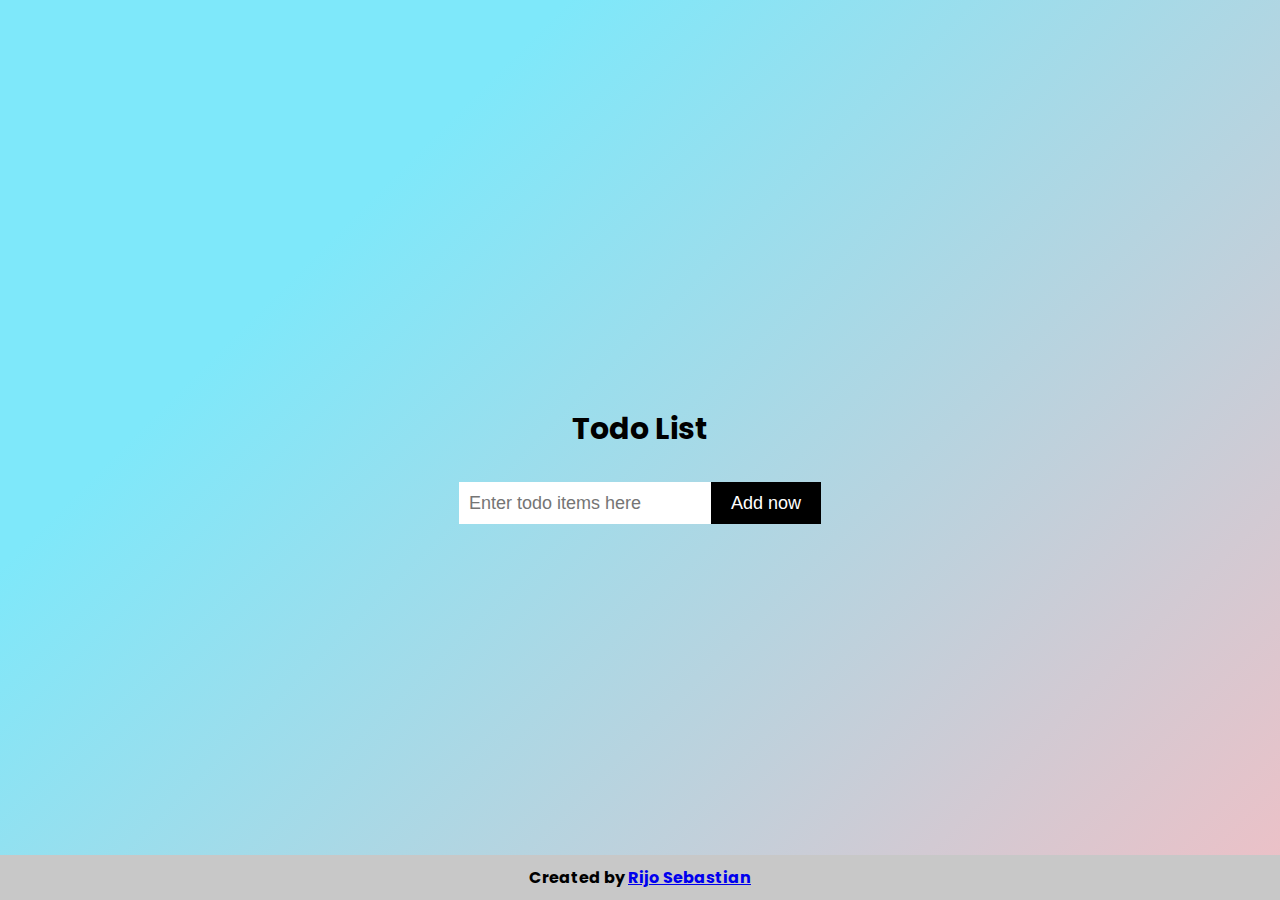
==== index.html @ 771f5d3b "Updated index.html and css file" ====
<!DOCTYPE html>
<html lang="en">
  <head>
    <meta charset="UTF-8" />
    <meta http-equiv="X-UA-Compatible" content="IE=edge" />
    <meta name="viewport" content="width=device-width, initial-scale=1.0" />
    <title>Document</title>
    <link rel="preconnect" href="https://fonts.googleapis.com" />
    <link rel="preconnect" href="https://fonts.gstatic.com" crossorigin />
    <link
      href="https://fonts.googleapis.com/css2?family=Poppins:wght@300;400;600&display=swap"
      rel="stylesheet"
    />
    <link rel="stylesheet" href="./assests/todo.css">
  </head>
  <body>
    <div class="container">
      <h1 class="todo-title">
        <span>Todo List</span>
      </h1>
      <div class="todo-header">
        <input
          type="text"
          placeholder="Enter todo items here"
          id="todo-input"
        />
        <button id="add-btn">Add now</button>
      </div>
      <ul id="todo-items-list" class="todo-items-list"></ul>
    </div>
    <footer>
      <p>Created by <a href="http://rijoksd.me">Rijo Sebastian</a></p>
      <!-- copyright -->
    </footer>
  </body>
  <script src="./assests/todo.js"></script>
</html>
---- assests/todo.css ----
/* Reset */
* {
  margin: 0;
  padding: 0;
  box-sizing: border-box;
}
body {
  height: 100vh;
  display: flex;
  align-items: center;
  justify-content: center;
  background-color: #eec0c6;
  background-image: linear-gradient(315deg, #eec0c6 0%, #7ee8fa 74%);
  flex-direction: column;
  animation: animate 4s ease-in-out infinite alternate;
  position: relative;
  font-family: "Poppins", sans-serif;
}
.container {
  max-width: 500px;
  margin-top: 50px;
}
.todo-title {
  text-align: center;
  font-size: 30px;
}
.todo-header {
  margin: 30px 0 20px;
  display: flex;
}
.todo-header input {
  height: 42px;
  padding: 10px;
  font-size: 18px;
  outline: none;
  border: none;
}
.todo-header button {
  font-size: 18px;
  height: 42px;
  padding: 0 20px;
  cursor: pointer;
  background-color: #000;
  color: #fff;
  border: none;
  outline: none;
  transition: 0.3s;
}
.todo-header button:hover {
  background-color: rgba(0, 0, 0, 0.8);
}

.todo-items-list {
  text-align: left;
  list-style: none;
  perspective: 1000px;
}
.todo-items-list li {
  background-color: #ffac81;
  background-image: linear-gradient(315deg, #ffac81 0%, #ff928b 74%);
  padding: 10px 15px;
  margin: 4px 0;
  font-size: 18px;
  font-weight: 700;
  color: #000;
  animation: 0.4s ease-in-out;
  display: flex;
  align-items: center;
  justify-content: space-between;
}
/* animate background color */
@keyframes animate {
  from {
    background-color: #ffac81;
    background-image: linear-gradient(315deg, #ffac81 0%, #7ee8fa 74%);
  }
  to {
    background-color: #ff928b;
    background-image: linear-gradient(315deg, #ff928b 0%, #7ee8fa 74%);
  }
}

@keyframes slideIn {
  from {
    opacity: 0;
    transform: rotateX(60deg) translateY(-10px);
  }
  to {
    opacity: 1;
    transform: rotateX(0deg) translateY(0px);
  }
}

.slideOut {
  transform: rotateX(60deg) translateY(-10px);
  transition: 0.4s;
  opacity: 0;
}

.edit-btn,
.trash-btn {
  cursor: pointer;
  background-color: white;
  margin-top: 3px;
  width: 30px;
  height: 30px;
  border-radius: 10%;
}
footer {
  margin-top: 50px;
  text-align: center;
  font-size: 20px;
  font-weight: 700;
  color: #000;
  position: absolute;
  bottom: 0;
  width: 100%;
  background-color: rgb(200, 200, 200);
}
footer p {
  margin: 10px 0;
  font-size: 16px;
}
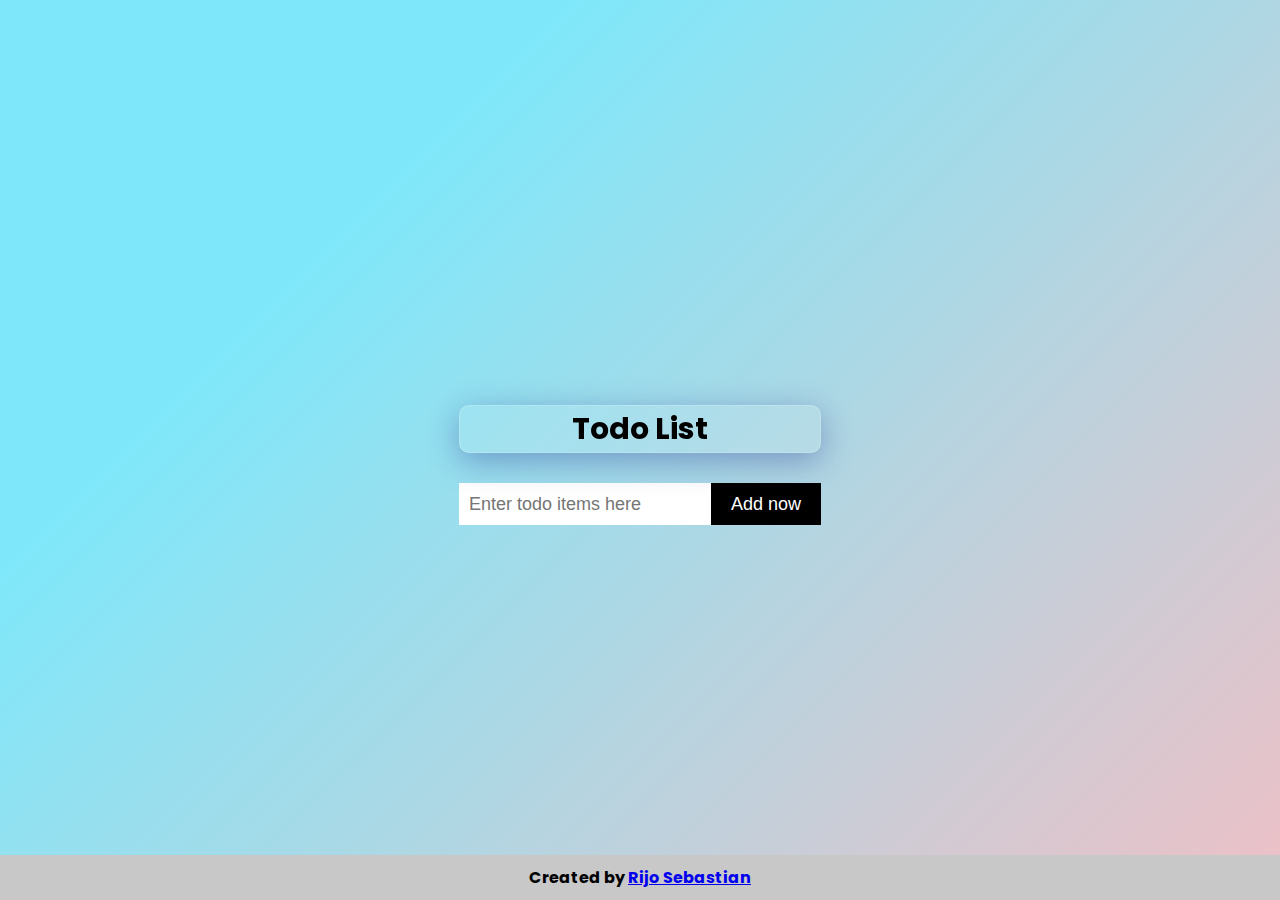
==== commit 1976148f: "Added some style in index page" ====
--- a/index.html
+++ b/index.html
@@ -4,20 +4,24 @@
     <meta charset="UTF-8" />
     <meta http-equiv="X-UA-Compatible" content="IE=edge" />
     <meta name="viewport" content="width=device-width, initial-scale=1.0" />
-    <title>Document</title>
+    <title>TODO</title>
     <link rel="preconnect" href="https://fonts.googleapis.com" />
     <link rel="preconnect" href="https://fonts.gstatic.com" crossorigin />
     <link
       href="https://fonts.googleapis.com/css2?family=Poppins:wght@300;400;600&display=swap"
       rel="stylesheet"
     />
+    <link rel="icon" href="./assests/favicon.svg" type="image/icon type">
     <link rel="stylesheet" href="./assests/todo.css">
   </head>
   <body>
     <div class="container">
-      <h1 class="todo-title">
-        <span>Todo List</span>
-      </h1>
+      <div class="header">
+        <h1 class="todo-title">
+          <span>Todo List</span>
+        </h1>
+      </div>
+     
       <div class="todo-header">
         <input
           type="text"
--- a/assests/todo.css
+++ b/assests/todo.css
@@ -12,7 +12,7 @@
   background-color: #eec0c6;
   background-image: linear-gradient(315deg, #eec0c6 0%, #7ee8fa 74%);
   flex-direction: column;
-  animation: animate 4s ease-in-out infinite alternate;
+  animation: animate 2s ease-in-out infinite alternate;
   position: relative;
   font-family: "Poppins", sans-serif;
 }
@@ -70,7 +70,7 @@
 }
 /* animate background color */
 @keyframes animate {
-  from {
+  /* from {
     background-color: #ffac81;
     background-image: linear-gradient(315deg, #ffac81 0%, #7ee8fa 74%);
   }
@@ -78,6 +78,20 @@
     background-color: #ff928b;
     background-image: linear-gradient(315deg, #ff928b 0%, #7ee8fa 74%);
   }
+   */
+   0%{
+    background-color: #ffac81;
+    background-image: linear-gradient(315deg, #ffac81 0%, #7ee8fa 74%);
+   }
+    50%{
+      background-color: #ff928b;
+      background-image: linear-gradient(315deg, #ff928b 0%, #a5e1eb 74%);
+    }
+    100%{
+      background-color: #ffac81;
+      background-image: linear-gradient(315deg, #ffac81 0%, #7ee8fa 74%);
+    }
+  
 }
 
 @keyframes slideIn {
@@ -121,3 +135,25 @@
   margin: 10px 0;
   font-size: 16px;
 }
+
+/* .container h1 span{
+  color: #ff928b;
+  background-color: #000;
+  background-image: linear-gradient(315deg, #000 0%, #7ec4fa 74%);
+  padding: 0 5px;
+  border-radius: 5px;
+
+   -webkit-background-clip: text;
+  -webkit-text-fill-color: transparent;
+
+
+} */
+
+.header{
+  background: rgba( 255, 255, 255, 0.1 );
+  box-shadow: 0 8px 32px 0 rgba( 31, 38, 135, 0.37 );
+  backdrop-filter: blur( 2.5px );
+  -webkit-backdrop-filter: blur( 2.5px );
+  border-radius: 10px;
+  border: 1px solid rgba( 255, 255, 255, 0.18 );
+}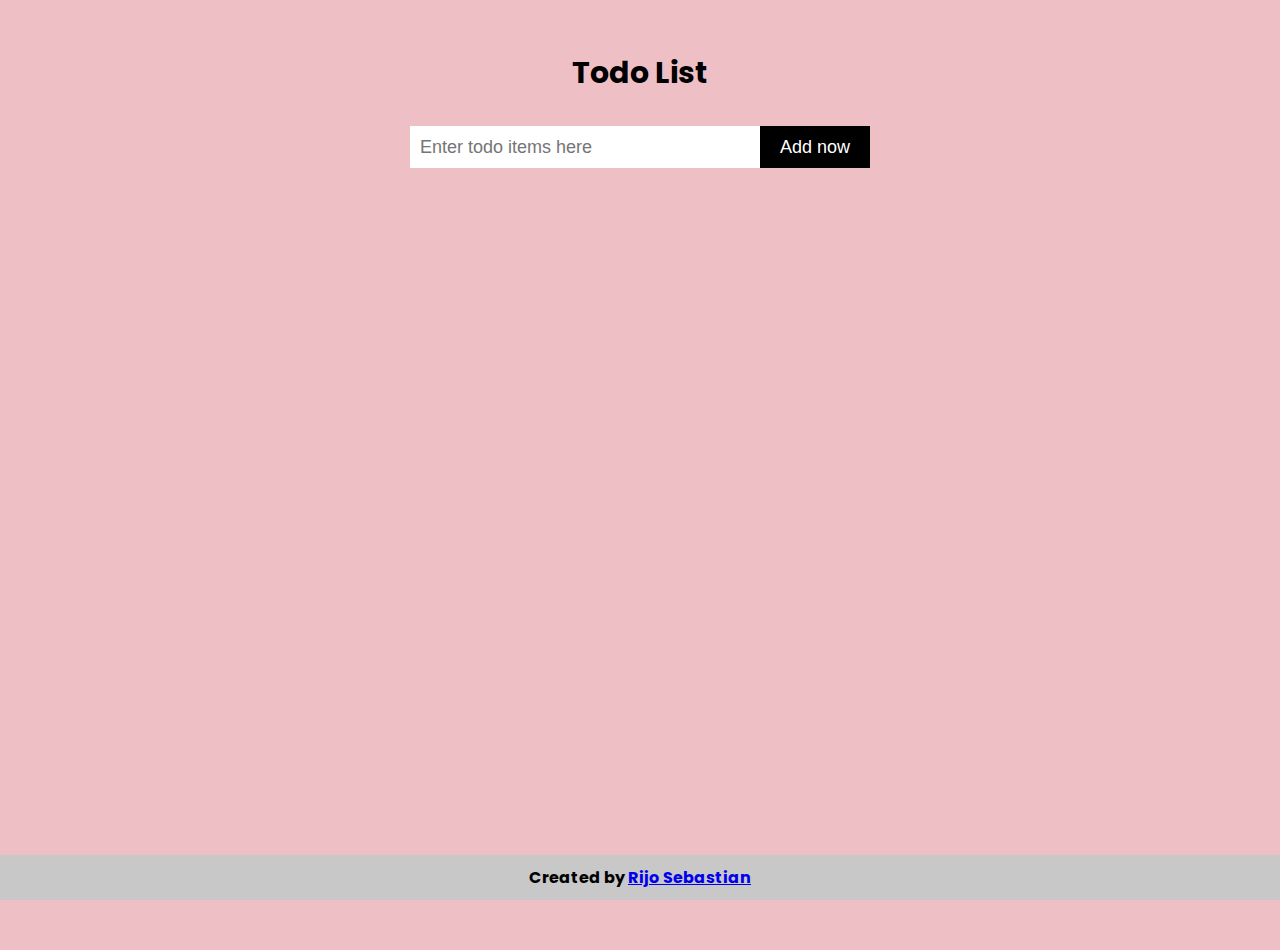
==== commit 0bd7bc74: "Update style.css" ====
--- a/index.html
+++ b/index.html
@@ -33,7 +33,7 @@
       <ul id="todo-items-list" class="todo-items-list"></ul>
     </div>
     <footer>
-      <p>Created by <a href="http://rijoksd.me">Rijo Sebastian</a></p>
+      <p>Created by <a href="http://rijoksd.neltify.app">Rijo Sebastian</a></p>
       <!-- copyright -->
     </footer>
   </body>
--- a/assests/todo.css
+++ b/assests/todo.css
@@ -5,20 +5,19 @@
   box-sizing: border-box;
 }
 body {
-  height: 100vh;
-  display: flex;
-  align-items: center;
-  justify-content: center;
+  height: 100%;
+  width: 100%;
   background-color: #eec0c6;
-  background-image: linear-gradient(315deg, #eec0c6 0%, #7ee8fa 74%);
-  flex-direction: column;
   animation: animate 2s ease-in-out infinite alternate;
   position: relative;
   font-family: "Poppins", sans-serif;
 }
 .container {
   max-width: 500px;
-  margin-top: 50px;
+  min-height: 100vh;
+  height: 100%;
+  margin: 50px auto 0;
+  padding: 0 20px;
 }
 .todo-title {
   text-align: center;
@@ -34,6 +33,7 @@
   font-size: 18px;
   outline: none;
   border: none;
+  flex: 1;
 }
 .todo-header button {
   font-size: 18px;
@@ -70,28 +70,15 @@
 }
 /* animate background color */
 @keyframes animate {
-  /* from {
-    background-color: #ffac81;
+  0% {
     background-image: linear-gradient(315deg, #ffac81 0%, #7ee8fa 74%);
   }
-  to {
-    background-color: #ff928b;
-    background-image: linear-gradient(315deg, #ff928b 0%, #7ee8fa 74%);
+  50% {
+    background-image: linear-gradient(315deg, #ff928b 0%, #a5e1eb 74%);
   }
-   */
-   0%{
-    background-color: #ffac81;
+  100% {
     background-image: linear-gradient(315deg, #ffac81 0%, #7ee8fa 74%);
-   }
-    50%{
-      background-color: #ff928b;
-      background-image: linear-gradient(315deg, #ff928b 0%, #a5e1eb 74%);
-    }
-    100%{
-      background-color: #ffac81;
-      background-image: linear-gradient(315deg, #ffac81 0%, #7ee8fa 74%);
-    }
-  
+  }
 }
 
 @keyframes slideIn {
@@ -126,7 +113,7 @@
   font-size: 20px;
   font-weight: 700;
   color: #000;
-  position: absolute;
+  position: fixed;
   bottom: 0;
   width: 100%;
   background-color: rgb(200, 200, 200);
@@ -136,24 +123,18 @@
   font-size: 16px;
 }
 
-/* .container h1 span{
-  color: #ff928b;
-  background-color: #000;
-  background-image: linear-gradient(315deg, #000 0%, #7ec4fa 74%);
-  padding: 0 5px;
-  border-radius: 5px;
+@media (max-width: 767px) {
+  .container {
+    margin: 10px 0 0 0;
+    padding: 0 10px;
+  }
+  .todo-header button {
+    font-size: 14px;
+    
+  }
 
-   -webkit-background-clip: text;
-  -webkit-text-fill-color: transparent;
-
-
-} */
-
-.header{
-  background: rgba( 255, 255, 255, 0.1 );
-  box-shadow: 0 8px 32px 0 rgba( 31, 38, 135, 0.37 );
-  backdrop-filter: blur( 2.5px );
-  -webkit-backdrop-filter: blur( 2.5px );
-  border-radius: 10px;
-  border: 1px solid rgba( 255, 255, 255, 0.18 );
-}+  .todo-header input {
+    padding: 0;
+    text-indent: 10px;
+  }
+}
